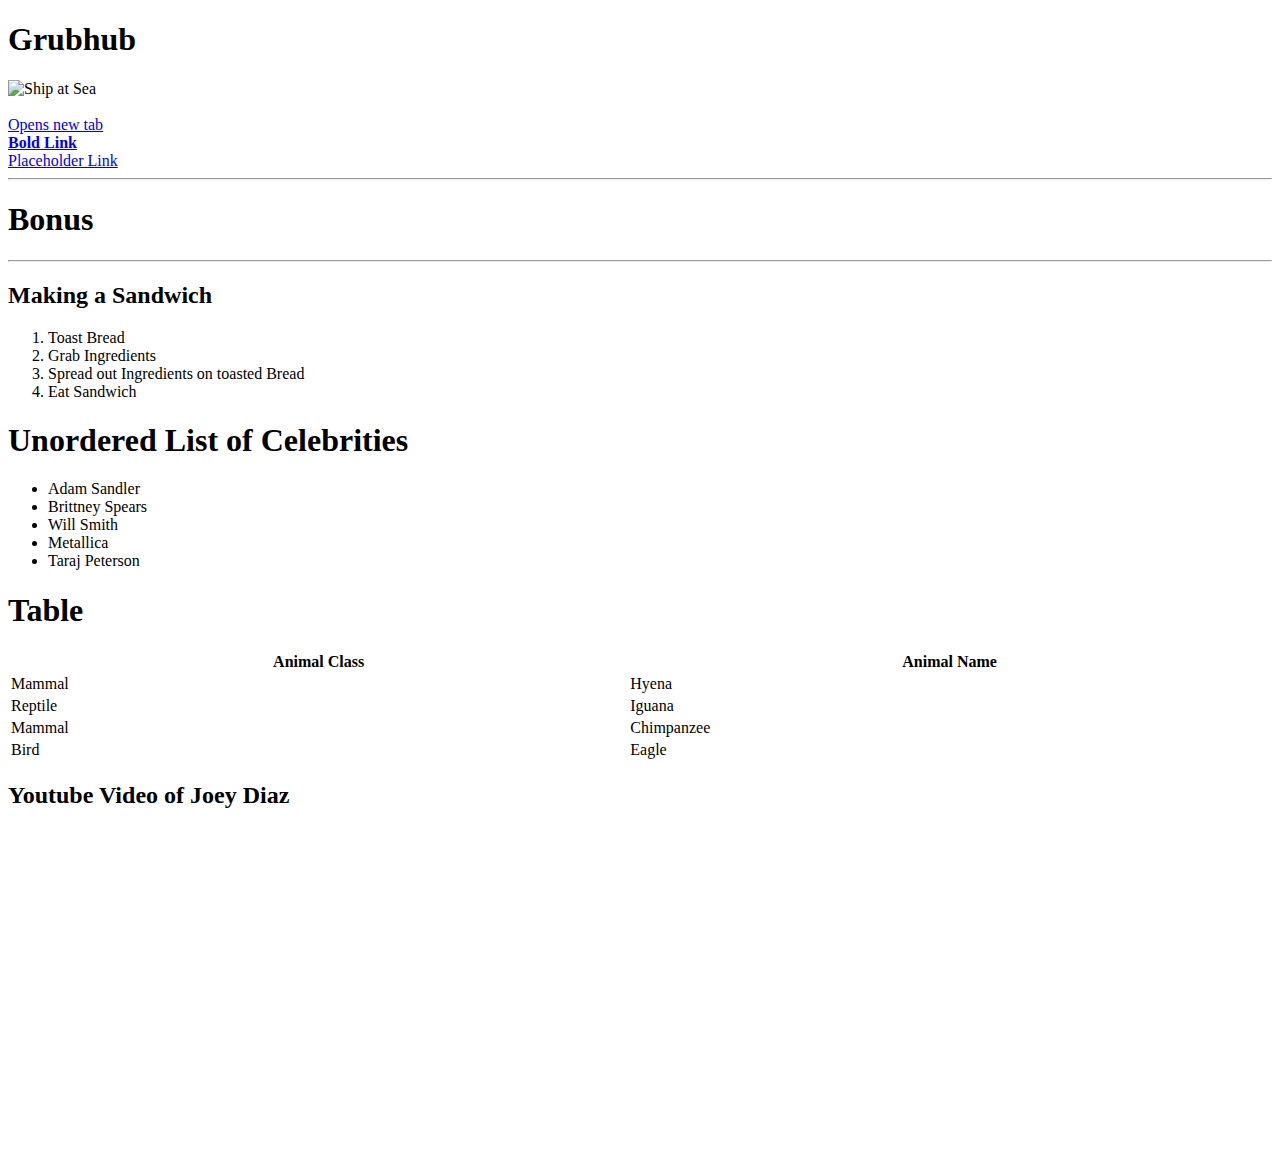
==== Practicepage1.html @ f602f1c0 "Second Commit" ====
<!DOCTYPE html>
<html lang="en-us">
    <head>
        <title>PracticeSite</title>
        <meta charset="UTF-8">
    </head>
    <body>
        <h1>Grubhub</h1>
        <img src="https://external-content.duckduckgo.com/iu/?u=https%3A%2F%2Fdncache-mauganscorp.netdna-ssl.com%2Fthumbseg%2F55%2F55544-bigthumbnail.jpg&f=1&nofb=1" alt="Ship at Sea">
        <br><br>
        <a href="https://www.youtube.com" target="_blank">Opens new tab</a>
        <br>
        <strong><a href="https://www.youtube.com">Bold Link</a></strong>
        <br>
        <a href="#">Placeholder Link</a>

        <hr>
        <h1>Bonus</h1>
        <hr>
        <h2>Making a Sandwich</h2>
        <ol>
            <li>Toast Bread</li>
            <li>Grab Ingredients</li>
            <li>Spread out Ingredients on toasted Bread</li>
            <li>Eat Sandwich</li>
        </ol>

        <h1>Unordered List of Celebrities</h1>
        <ul>
            <li>Adam Sandler</li>
            <li>Brittney Spears</li>
            <li>Will Smith</li>
            <li>Metallica</li>
            <li>Taraj Peterson</li>
        </ul>

        <h1>Table</h1>
        <table style="width: 100%;">
            <tr>
                <th>Animal Class</th>
                <th>Animal Name</th>
            </tr>
            <tr>
                <td>Mammal</td>
                <td>Hyena</td>
            </tr>
            <tr>
                <td>Reptile</td>
                <td>Iguana</td>
            </tr>
            <tr>
                <td>Mammal</td>
                <td>Chimpanzee</td>
            </tr>
            <tr>
                <td>Bird</td>
                <td>Eagle</td>
            </tr>
        </table>
        <h2>Youtube Video of Joey Diaz</h2>
        <iframe width="560" height="315" src="https://www.youtube.com/embed/8qFsS4Sui0s" frameborder="0" allow="accelerometer; autoplay; encrypted-media; gyroscope; picture-in-picture" allowfullscreen></iframe>
    </body>
</html>
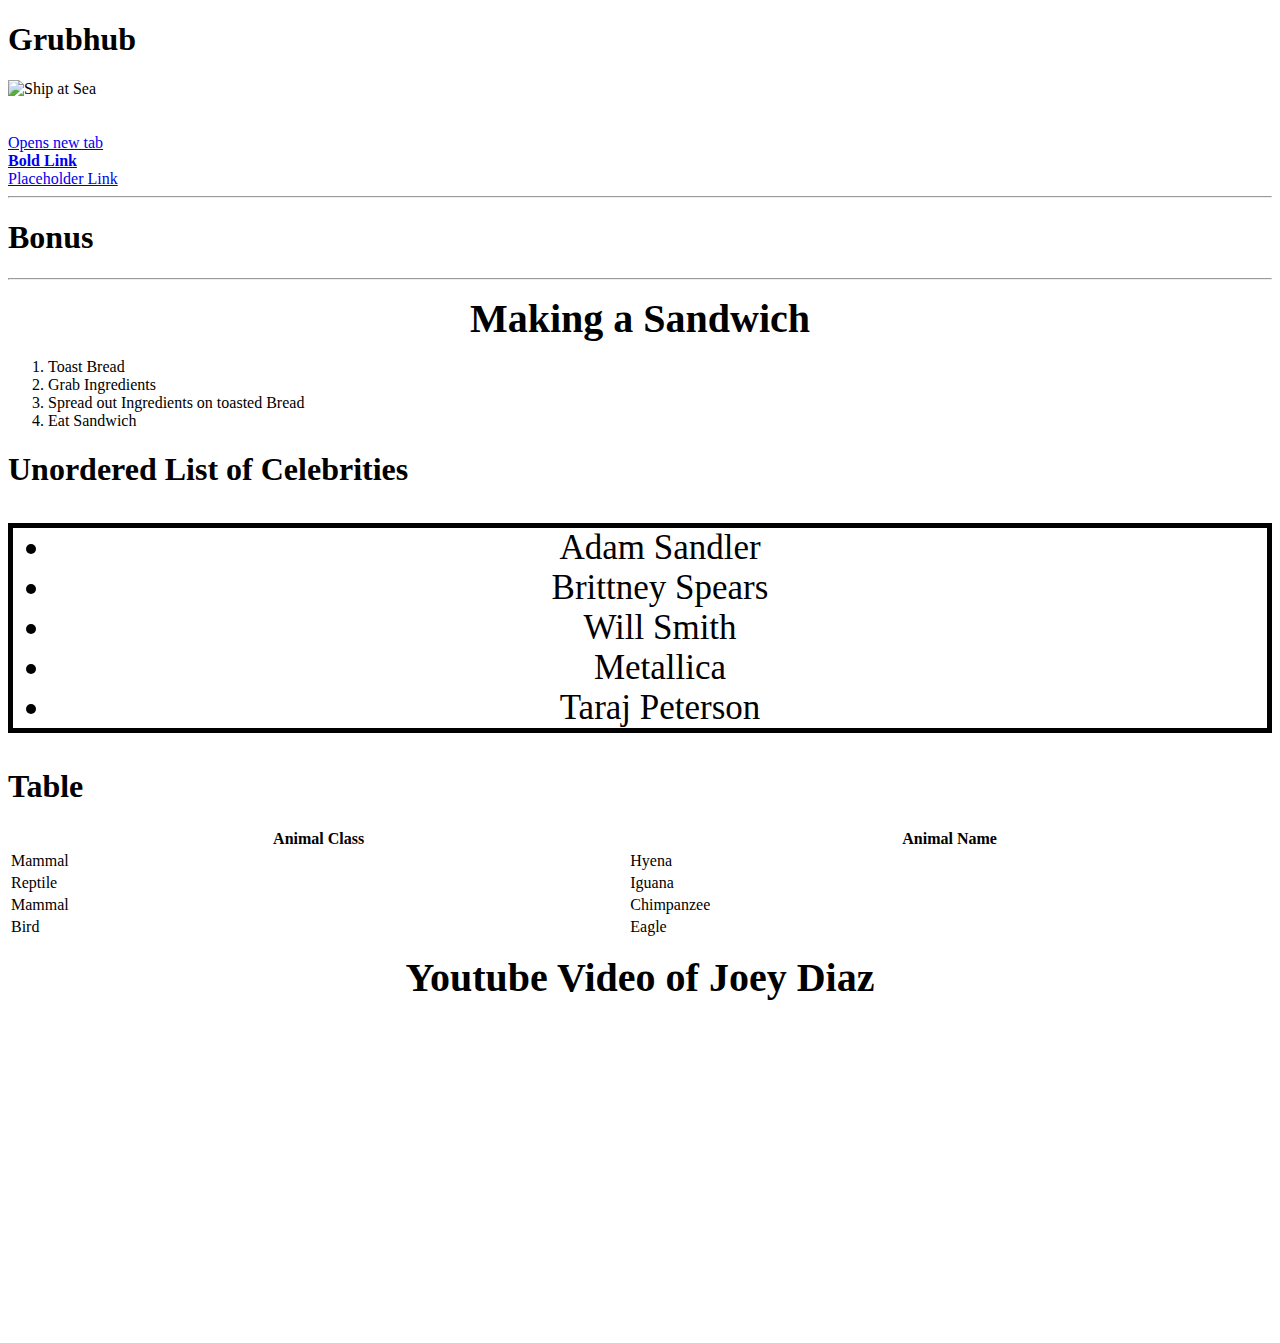
==== commit c588ac40: "updating practice files" ====
--- a/Practicepage1.html
+++ b/Practicepage1.html
@@ -3,6 +3,7 @@
     <head>
         <title>PracticeSite</title>
         <meta charset="UTF-8">
+        <link rel="stylesheet" type="text/css" href="/assets/CSS/style.css">
     </head>
     <body>
         <h1>Grubhub</h1>
--- a/assets/CSS/style.css
+++ b/assets/CSS/style.css
@@ -0,0 +1,51 @@
+<id
+<style>
+    #header {
+        margin: 5px;
+        padding: 10px;
+        font-size: 40px;
+        color: red;
+        text-align: center;
+        background-color: #cccccc;
+        border: 3px solid blue;
+    }
+
+    h2 {
+        margin-top: 15px;
+        margin-bottom: 15px;
+        font-size: 40px;
+        text-align: center;
+    }
+
+    h3 {
+        margin-top: 15px;
+        font-size: 20px;
+        text-align: center;
+    }
+
+    img {
+        margin-left: auto;
+        margin-right: auto;
+        /*Block display (more on this later) */
+        display: block;
+    }
+
+    p {
+        text-align: center;
+        font-size: 20px;
+        font-weight: bold;
+    }
+
+    ul {
+        text-align: center;
+        font-size: 35px;
+        border-style: solid;
+        border-width: 5px;
+        list-style-position: outside;
+    }
+
+    .link {
+        color: black;
+        text-decoration: none;
+    }
+</style>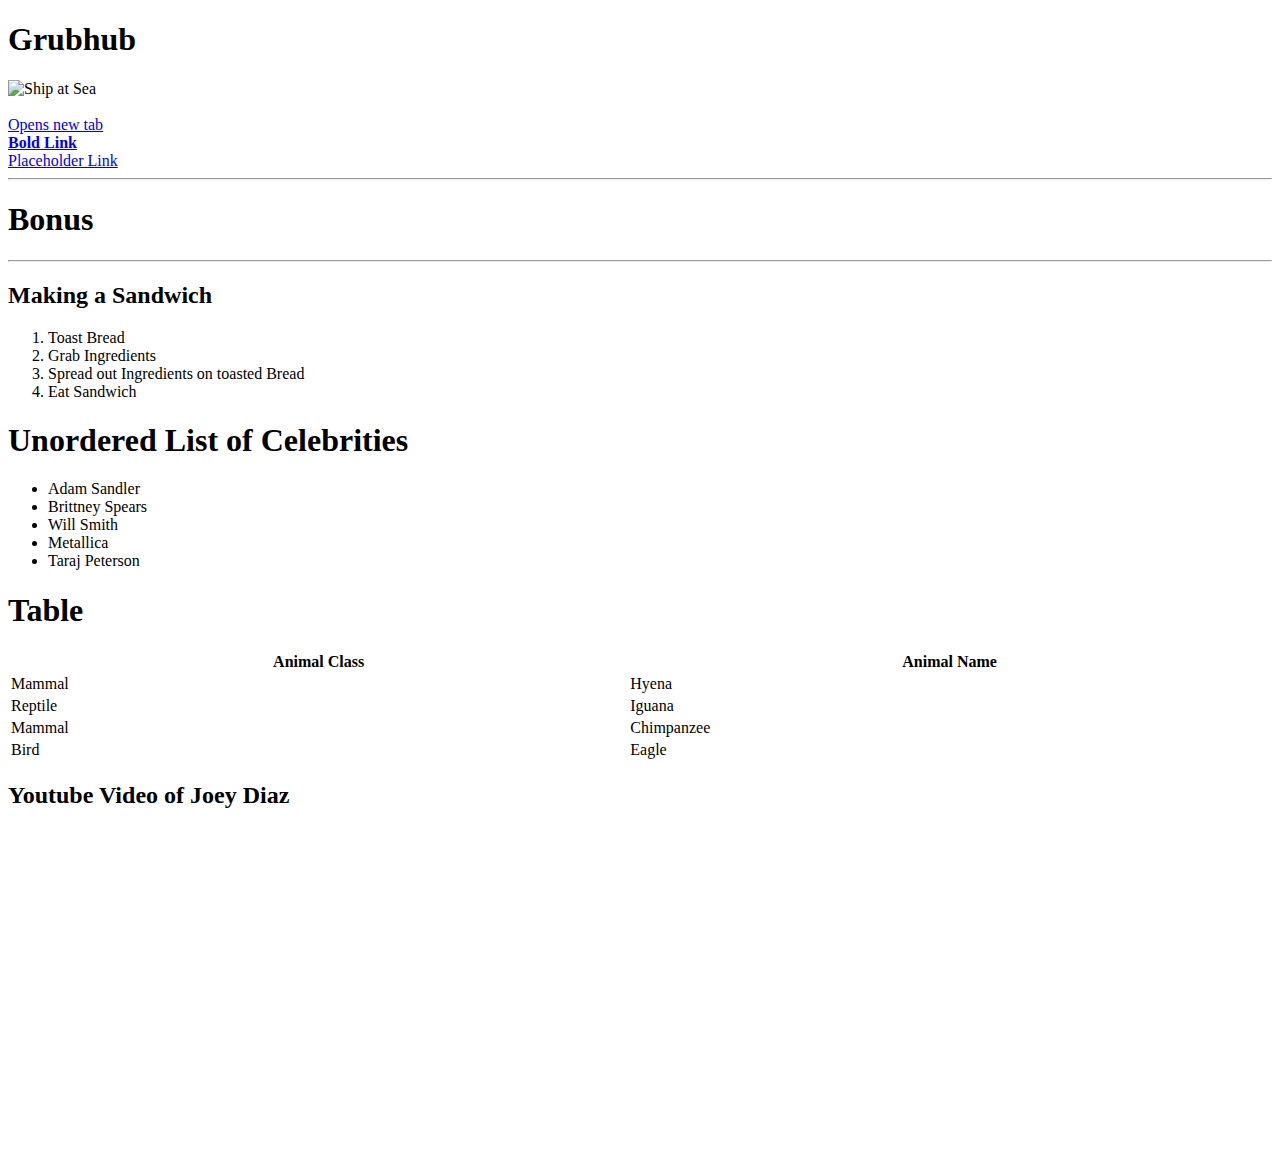
==== commit 2c58f859: "updated practice lesson6 week 1" ====
--- a/Practicepage1.html
+++ b/Practicepage1.html
@@ -3,7 +3,7 @@
     <head>
         <title>PracticeSite</title>
         <meta charset="UTF-8">
-        <link rel="stylesheet" type="text/css" href="/assets/CSS/style.css">
+        <link rel="stylesheet" type="text/css" href="assets2/CSS/style.css">
     </head>
     <body>
         <h1>Grubhub</h1>
